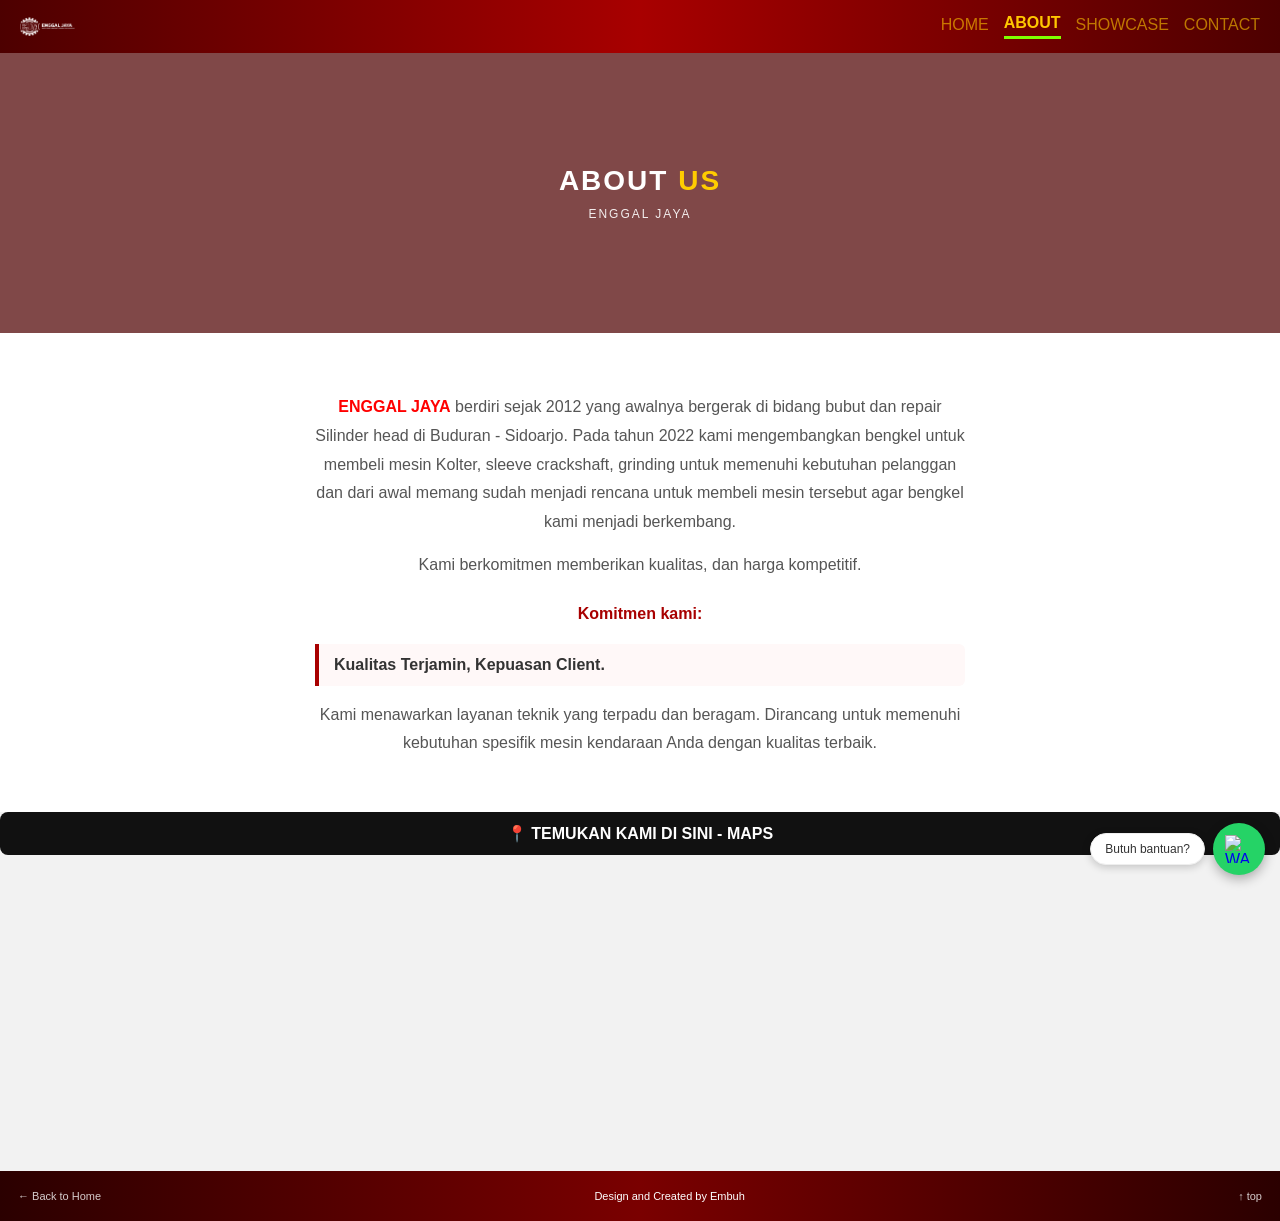
==== about.html @ ca42d828 "Update about.html" ====
<!DOCTYPE html>
<html lang="id">
<head>
<meta charset="UTF-8">
<meta name="viewport" content="width=device-width,initial-scale=1">
<title>ENGGALJAYA - ABOUT</title>
<style>
*{margin:0;padding:0;box-sizing:border-box;font-family:Arial,sans-serif}
body{background:#f2f2f2}
.header{background:linear-gradient(to right,#4d0000,#a80000,#4d0000);color:#fff;padding:14px 20px;display:flex;align-items:center;justify-content:space-between;position:sticky;top:0;z-index:100}
.logo img{width:55px;display:block} 
.logo{font-weight:900;font-size:18px;line-height:1;display:flex;align-items:center;gap:8px}
.logo span{color:#ffcc00}
.menu{font-size:16px;display:flex;gap:15px;align-items:center}
.menu a{color:#ffc700;text-decoration:none;opacity:.6;transition:.2s;padding-bottom:4px}
.menu a.active{opacity:1;font-weight:bold;border-bottom:3px solid #7fff00}
.menu a:hover{opacity:1}
.hero{position:relative;height:280px;background:url('https://images.unsplash.com/photo-1581091226825-a6a2a5aee158?w=1200') center/cover no-repeat}
.hero::after{content:'';position:absolute;inset:0;background:rgba(80,0,0,.7)}
.hero-text{position:absolute;z-index:2;top:50%;left:50%;transform:translate(-50%,-50%);text-align:center;color:#fff;width:90%}
.hero-text h1{font-size:28px;letter-spacing:2px}
.hero-text h1 span{color:#ffcc00}
.hero-text p{font-size:12px;margin-top:10px;letter-spacing:2px;opacity:.9}
.about{background:#fff;padding:40px 20px;text-align:center}
.about h2{color:#8b0000;font-size:22px;letter-spacing:2px;margin-bottom:20px}
.about p{font-size:16px;color:#555;line-height:1.8;max-width:650px;margin:0 auto 14px}
.about blockquote{border-left:4px solid #a80000;background:#fff8f8;padding:12px 15px;margin:15px auto;max-width:650px;text-align:left;font-size:16px;color:#333;border-radius:0 6px 6px 0}
.footer{background:linear-gradient(to right,#2b0000,#7a0000,#2b0000);height:50px;display:flex;justify-content:space-between;align-items:center;padding:0 18px;color:#fff;font-size:11px}
.footer a{color:#fff;text-decoration:none;opacity:.8}
.wa-wrapper{position:fixed;bottom:25px;right:15px;display:flex;align-items:center;gap:8px;z-index:9999}
.wa-bubble{background:#fff;color:#333;padding:8px 14px;border-radius:20px;font-size:12px;box-shadow:0 2px 8px rgba(0,0,0,.2);border:1px solid #eee}
.wa-btn{width:52px;height:52px;background:#25D366;border-radius:50%;display:flex;align-items:center;justify-content:center;box-shadow:0 4px 12px rgba(0,0,0,.3);text-decoration:none}
.wa-btn img{width:28px;height:28px}
@media (max-width: 768px) {
  .header{padding:10px 12px !important}
  .logo img{width:115px !important}
  .menu{gap:10px !important;overflow-x:auto;white-space:nowrap;-webkit-overflow-scrolling:touch;margin-left:10px}
  .menu a{font-size:13px !important;flex-shrink:0}
  .about{padding:30px 16px}
  .about p{font-size:15px}
}
</style>
</head>
<body>

<div class="header">
  <div class="logo"><img src="logo.png" alt="Logo Enggal Jaya"></div>
  <div class="menu">
    <a href="home.html">HOME</a>
    <a href="about.html" class="active">ABOUT</a>
    <a href="photos.html">SHOWCASE</a>
    <a href="#">CONTACT</a>
  </div>
</div>

<div class="hero">
  <div class="hero-text">
    <h1>ABOUT <span>US</span></h1>
    <p>ENGGAL JAYA</p>
  </div>
</div>

<div class="about">
  <h2></h2>
  <p><b style="color:red;">ENGGAL JAYA</b> berdiri sejak 2012 yang awalnya bergerak di bidang bubut dan repair Silinder head di Buduran - Sidoarjo. Pada tahun 2022 kami mengembangkan bengkel untuk membeli mesin Kolter, sleeve crackshaft, grinding untuk memenuhi kebutuhan pelanggan dan dari awal memang sudah menjadi rencana untuk membeli mesin tersebut agar bengkel kami menjadi berkembang.</p>
  
  <p>Kami berkomitmen memberikan kualitas, dan harga kompetitif.</p>

  <p style="margin-top:20px;"><span style="color:#a80000;font-weight:bold;">Komitmen kami:</span></p>
  <blockquote>
    <b>Kualitas Terjamin, Kepuasan Client.</b>
  </blockquote>
  
  <p>Kami menawarkan layanan teknik yang terpadu dan beragam. Dirancang untuk memenuhi kebutuhan spesifik mesin kendaraan Anda dengan kualitas terbaik.</p>
</div>
<audio id="musikEnggal" loop autoplay style="display:none">
  <source src="./Kantata Takwa - Kesaksian.mp3" type="audio/mpeg">
</audio>
<script>
  const musik = document.getElementById('musikEnggal');
  musik.volume = 0.8;
  // karena udah klik ENTER tadi, browser Vivo ngizinin bunyi
  musik.play().catch(()=>{});
</script>
  

  <a href="https://www.google.com/maps/search/?api=1&query=HPJJ%2B8X5%20Wadung%20Buduran%20Sidoarjo" 
     target="_blank"
     style="display:block;text-align:center;background:#111;color:#fff;padding:12px;border-radius:8px;margin-bottom:12px;text-decoration:none;font-weight:bold">
     📍 TEMUKAN KAMI DI SINI - MAPS
  </a>

  <iframe 
    src="https://www.google.com/maps?q=HPJJ%2B8X5%20Wadung%20Wadungasih%20Buduran%20Sidoarjo&z=17&output=embed"
    style="width:100%;height:300px;border:0;border-radius:10px" 
    loading="lazy">
  </iframe>
</div>
<div class="footer">
  <a href="home.html">← Back to Home</a>
  <div>Design and Created by Embuh</div>
  <a href="#" onclick="window.scrollTo({top:0,behavior:'smooth'});return false;">↑ top</a>
</div>

<div class="wa-wrapper">
  <div class="wa-bubble">Butuh bantuan?</div>
  <a href="https://wa.me/6283856058316?text=Halo%20ENGGAL%20JAYA" target="_blank" class="wa-btn">
    <img src="https://upload.wikimedia.org/wikipedia/commons/6/6b/WhatsApp.svg" alt="WA">
  </a>
</div>

</body>
</html>
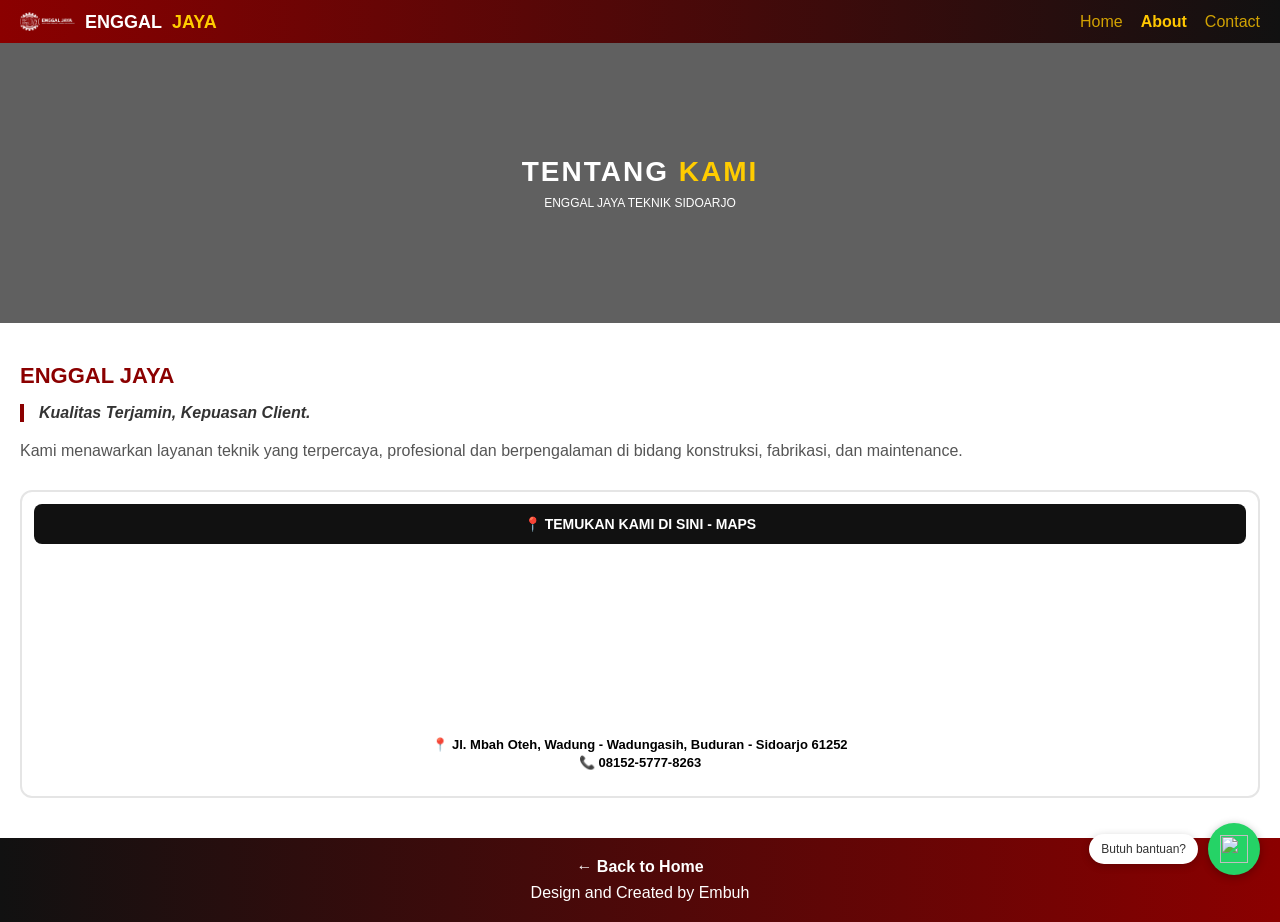
==== commit 8849240d: "Update about.html" ====
--- a/about.html
+++ b/about.html
@@ -1,113 +1,100 @@
 <!DOCTYPE html>
-<html lang="id">
+<html>
 <head>
 <meta charset="UTF-8">
-<meta name="viewport" content="width=device-width,initial-scale=1">
+<meta name="viewport" content="width=device-width, initial-scale=1.0">
 <title>ENGGALJAYA - ABOUT</title>
 <style>
-*{margin:0;padding:0;box-sizing:border-box;font-family:Arial,sans-serif}
-body{background:#f2f2f2}
-.header{background:linear-gradient(to right,#4d0000,#a80000,#4d0000);color:#fff;padding:14px 20px;display:flex;align-items:center;justify-content:space-between;position:sticky;top:0;z-index:100}
-.logo img{width:55px;display:block} 
-.logo{font-weight:900;font-size:18px;line-height:1;display:flex;align-items:center;gap:8px}
+*{margin:0;padding:0;box-sizing:border-box}
+body{background:#f2f2f2;font-family:Arial,sans-serif}
+.header{background:linear-gradient(to right,#8B0000,#111);padding:12px 20px;display:flex;justify-content:space-between;align-items:center}
+.logo img{width:55px;display:block}
+.logo{font-weight:900;font-size:18px;line-height:1;color:#fff;text-decoration:none;display:flex;align-items:center;gap:10px}
 .logo span{color:#ffcc00}
-.menu{font-size:16px;display:flex;gap:15px;align-items:center}
-.menu a{color:#ffc700;text-decoration:none;opacity:.6;transition:.2s;padding-bottom:4px}
-.menu a.active{opacity:1;font-weight:bold;border-bottom:3px solid #7fff00}
+.menu{font-size:16px;display:flex;gap:18px}
+.menu a{color:#ffc700;text-decoration:none;opacity:0.8}
+.menu a.active{opacity:1;font-weight:bold}
 .menu a:hover{opacity:1}
-.hero{position:relative;height:280px;background:url('https://images.unsplash.com/photo-1581091226825-a6a2a5aee158?w=1200') center/cover no-repeat}
-.hero::after{content:'';position:absolute;inset:0;background:rgba(80,0,0,.7)}
-.hero-text{position:absolute;z-index:2;top:50%;left:50%;transform:translate(-50%,-50%);text-align:center;color:#fff;width:90%}
+.hero{position:relative;height:280px;background:url('./hero.jpg') center/cover no-repeat;display:flex;align-items:center;justify-content:center}
+.hero::after{content:'';position:absolute;inset:0;background:rgba(0,0,0,0.6)}
+.hero-text{position:absolute;z-index:2;text-align:center;color:#fff;padding:20px}
 .hero-text h1{font-size:28px;letter-spacing:2px}
 .hero-text h1 span{color:#ffcc00}
-.hero-text p{font-size:12px;margin-top:10px;letter-spacing:2px;opacity:.9}
-.about{background:#fff;padding:40px 20px;text-align:center}
-.about h2{color:#8b0000;font-size:22px;letter-spacing:2px;margin-bottom:20px}
-.about p{font-size:16px;color:#555;line-height:1.8;max-width:650px;margin:0 auto 14px}
-.about blockquote{border-left:4px solid #a80000;background:#fff8f8;padding:12px 15px;margin:15px auto;max-width:650px;text-align:left;font-size:16px;color:#333;border-radius:0 6px 6px 0}
-.footer{background:linear-gradient(to right,#2b0000,#7a0000,#2b0000);height:50px;display:flex;justify-content:space-between;align-items:center;padding:0 18px;color:#fff;font-size:11px}
-.footer a{color:#fff;text-decoration:none;opacity:.8}
-.wa-wrapper{position:fixed;bottom:25px;right:15px;display:flex;align-items:center;gap:8px;z-index:9999}
-.wa-bubble{background:#fff;color:#333;padding:8px 14px;border-radius:20px;font-size:12px;box-shadow:0 2px 8px rgba(0,0,0,.2);border:1px solid #eee}
-.wa-btn{width:52px;height:52px;background:#25D366;border-radius:50%;display:flex;align-items:center;justify-content:center;box-shadow:0 4px 12px rgba(0,0,0,.3);text-decoration:none}
+.hero-text p{font-size:12px;margin-top:8px}
+.about{background:#fff !important;padding:40px 20px;display:block}
+.about h2{color:#8b0000;font-size:22px;margin-bottom:15px}
+.about p{font-size:16px;color:#555;line-height:1.7;margin-bottom:12px}
+.about blockquote{border-left:4px solid #8b0000;padding-left:15px;margin:15px 0;color:#333;font-style:italic}
+.footer{background:linear-gradient(to right,#111,#8B0000);padding:20px;text-align:center;color:#fff}
+.footer a{color:#fff;text-decoration:none;font-weight:bold}
+.wa-wrapper{position:fixed;bottom:25px;right:20px;z-index:99;display:flex;align-items:center;gap:10px}
+.wa-bubble{background:#fff;color:#333;padding:8px 12px;border-radius:20px;font-size:12px;box-shadow:0 2px 8px rgba(0,0,0,0.2)}
+.wa-btn{width:52px;height:52px;background:#25D366;border-radius:50%;display:flex;align-items:center;justify-content:center;box-shadow:0 2px 8px rgba(0,0,0,0.3)}
 .wa-btn img{width:28px;height:28px}
-@media (max-width: 768px) {
-  .header{padding:10px 12px !important}
-  .logo img{width:115px !important}
-  .menu{gap:10px !important;overflow-x:auto;white-space:nowrap;-webkit-overflow-scrolling:touch;margin-left:10px}
-  .menu a{font-size:13px !important;flex-shrink:0}
-  .about{padding:30px 16px}
-  .about p{font-size:15px}
+@media (max-width: 768px){
+.header{padding:10px 12px !important}
+.about{padding:25px 15px !important}
 }
 </style>
 </head>
 <body>
 
 <div class="header">
-  <div class="logo"><img src="logo.png" alt="Logo Enggal Jaya"></div>
+  <a href="home.html" class="logo"><img src="./logo.png"> ENGGAL <span>JAYA</span></a>
   <div class="menu">
-    <a href="home.html">HOME</a>
-    <a href="about.html" class="active">ABOUT</a>
-    <a href="photos.html">SHOWCASE</a>
-    <a href="#">CONTACT</a>
+    <a href="home.html">Home</a>
+    <a href="about.html" class="active">About</a>
+    <a href="contact.html">Contact</a>
   </div>
 </div>
 
 <div class="hero">
   <div class="hero-text">
-    <h1>ABOUT <span>US</span></h1>
-    <p>ENGGAL JAYA</p>
+    <h1>TENTANG <span>KAMI</span></h1>
+    <p>ENGGAL JAYA TEKNIK SIDOARJO</p>
   </div>
 </div>
 
 <div class="about">
-  <h2></h2>
-  <p><b style="color:red;">ENGGAL JAYA</b> berdiri sejak 2012 yang awalnya bergerak di bidang bubut dan repair Silinder head di Buduran - Sidoarjo. Pada tahun 2022 kami mengembangkan bengkel untuk membeli mesin Kolter, sleeve crackshaft, grinding untuk memenuhi kebutuhan pelanggan dan dari awal memang sudah menjadi rencana untuk membeli mesin tersebut agar bengkel kami menjadi berkembang.</p>
-  
-  <p>Kami berkomitmen memberikan kualitas, dan harga kompetitif.</p>
-
-  <p style="margin-top:20px;"><span style="color:#a80000;font-weight:bold;">Komitmen kami:</span></p>
+  <h2>ENGGAL JAYA</h2>
   <blockquote>
     <b>Kualitas Terjamin, Kepuasan Client.</b>
   </blockquote>
-  
-  <p>Kami menawarkan layanan teknik yang terpadu dan beragam. Dirancang untuk memenuhi kebutuhan spesifik mesin kendaraan Anda dengan kualitas terbaik.</p>
+  <p>Kami menawarkan layanan teknik yang terpercaya, profesional dan berpengalaman di bidang konstruksi, fabrikasi, dan maintenance.</p>
+
+  <!-- MAPS - SUDAH DI DALAM ABOUT JADI PASTI PUTIH -->
+  <div style="background:#FFFFFF !important;padding:12px;border-radius:12px;margin-top:25px;border:2px solid #e5e5e5;display:block">
+    <a href="https://www.google.com/maps/search/?api=1&query=HPJJ%2B8X5+Wadung+Buduran+Sidoarjo" target="_blank" style="display:block;text-align:center;background:#111;color:#fff;padding:12px;border-radius:8px;margin-bottom:12px;text-decoration:none;font-weight:bold;font-size:14px">
+      📍 TEMUKAN KAMI DI SINI - MAPS
+    </a>
+    <div style="width:100%;height:170px;border-radius:8px;overflow:hidden">
+      <iframe src="https://maps.google.com/maps?q=HPJJ%2B8X5%20Wadung%20Buduran%20Sidoarjo&t=&z=17&ie=UTF8&iwloc=&output=embed" style="width:100%;height:170px;border:0" loading="lazy" allowfullscreen></iframe>
+    </div>
+    <p style="color:#000 !important;font-size:13px;font-weight:bold;text-align:center;margin-top:10px;line-height:1.4">
+      📍 Jl. Mbah Oteh, Wadung - Wadungasih, Buduran - Sidoarjo 61252<br>📞 08152-5777-8263
+    </p>
+  </div>
+
 </div>
-<audio id="musikEnggal" loop autoplay style="display:none">
-  <source src="./Kantata Takwa - Kesaksian.mp3" type="audio/mpeg">
-</audio>
-<script>
-  const musik = document.getElementById('musikEnggal');
-  musik.volume = 0.8;
-  // karena udah klik ENTER tadi, browser Vivo ngizinin bunyi
-  musik.play().catch(()=>{});
-</script>
-  
 
-  <a href="https://www.google.com/maps/search/?api=1&query=HPJJ%2B8X5%20Wadung%20Buduran%20Sidoarjo" 
-     target="_blank"
-     style="display:block;text-align:center;background:#111;color:#fff;padding:12px;border-radius:8px;margin-bottom:12px;text-decoration:none;font-weight:bold">
-     📍 TEMUKAN KAMI DI SINI - MAPS
-  </a>
-
-  <iframe 
-    src="https://www.google.com/maps?q=HPJJ%2B8X5%20Wadung%20Wadungasih%20Buduran%20Sidoarjo&z=17&output=embed"
-    style="width:100%;height:300px;border:0;border-radius:10px" 
-    loading="lazy">
-  </iframe>
-</div>
 <div class="footer">
   <a href="home.html">← Back to Home</a>
-  <div>Design and Created by Embuh</div>
-  <a href="#" onclick="window.scrollTo({top:0,behavior:'smooth'});return false;">↑ top</a>
+  <div style="margin-top:8px">Design and Created by Embuh</div>
 </div>
 
 <div class="wa-wrapper">
   <div class="wa-bubble">Butuh bantuan?</div>
-  <a href="https://wa.me/6283856058316?text=Halo%20ENGGAL%20JAYA" target="_blank" class="wa-btn">
-    <img src="https://upload.wikimedia.org/wikipedia/commons/6/6b/WhatsApp.svg" alt="WA">
-  </a>
+  <a href="https://wa.me/62815257778263" class="wa-btn" target="_blank"><img src="https://upload.wikimedia.org/wikipedia/commons/6/6b/WhatsApp.svg"></a>
 </div>
+
+<audio id="musikEnggal" loop autoplay style="display:none">
+  <source src="./Kiss the Rain - Yiruma.mp3" type="audio/mpeg">
+</audio>
+<script>
+const musik = document.getElementById('musikEnggal');
+musik.volume = 0.8;
+musik.play().catch(()=>{});
+</script>
 
 </body>
 </html>
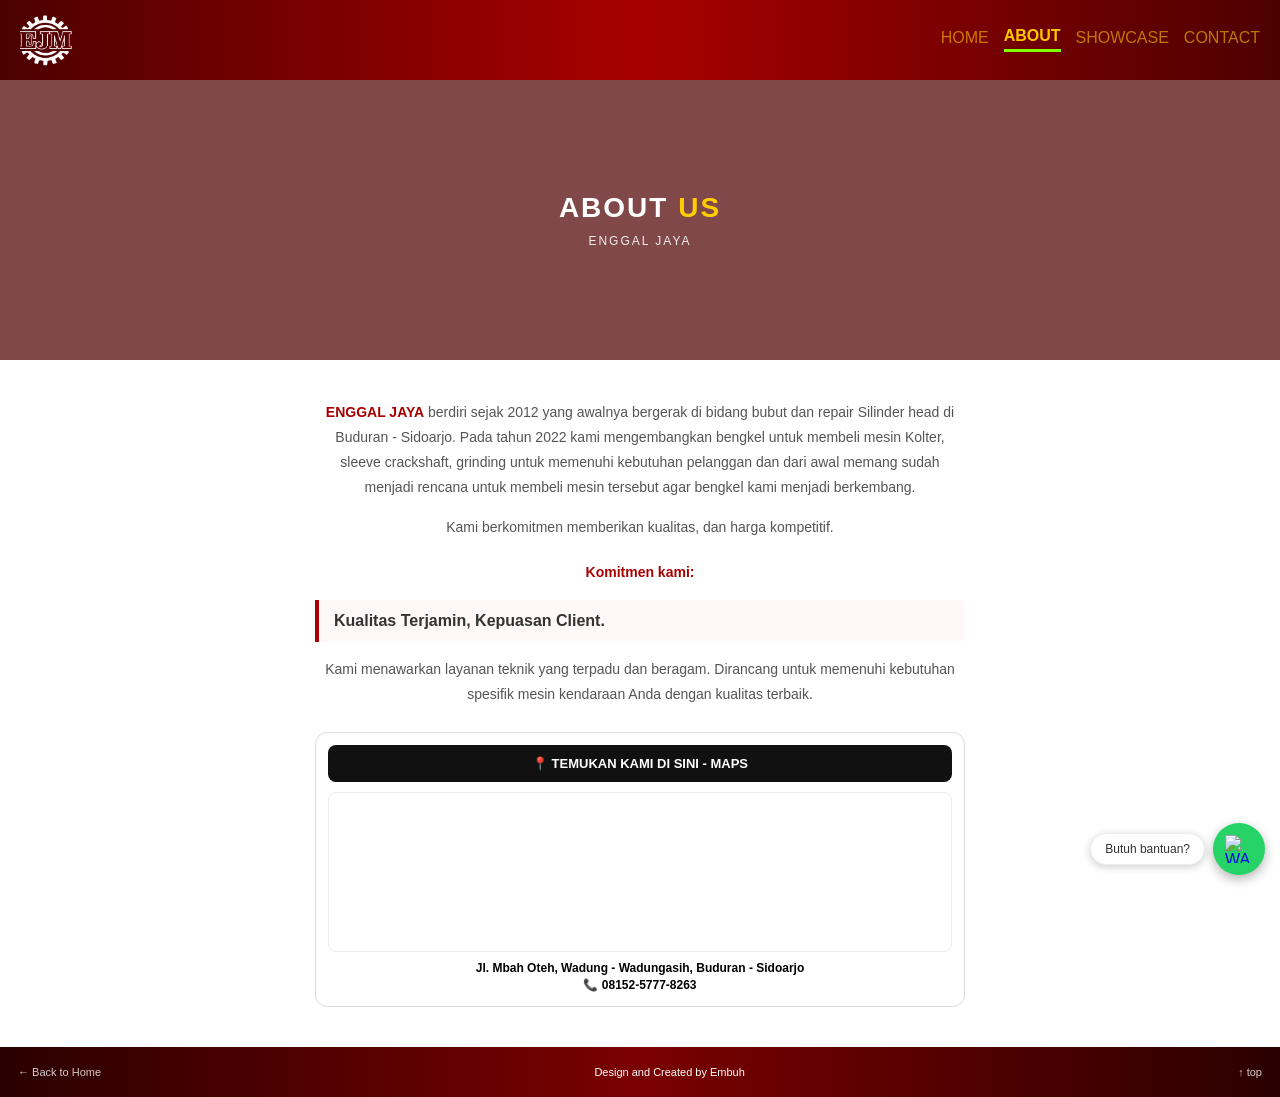
==== commit 199536df: "Update about.html with new content and styles" ====
--- a/about.html
+++ b/about.html
@@ -1,100 +1,111 @@
 <!DOCTYPE html>
-<html>
+<html lang="id">
 <head>
 <meta charset="UTF-8">
-<meta name="viewport" content="width=device-width, initial-scale=1.0">
-<title>ENGGALJAYA - ABOUT</title>
+<meta name="viewport" content="width=device-width,initial-scale=1">
+<title>- ABOUT - US</title>
 <style>
-*{margin:0;padding:0;box-sizing:border-box}
-body{background:#f2f2f2;font-family:Arial,sans-serif}
-.header{background:linear-gradient(to right,#8B0000,#111);padding:12px 20px;display:flex;justify-content:space-between;align-items:center}
-.logo img{width:55px;display:block}
-.logo{font-weight:900;font-size:18px;line-height:1;color:#fff;text-decoration:none;display:flex;align-items:center;gap:10px}
+*{margin:0;padding:0;box-sizing:border-box;font-family:Arial,sans-serif}
+body{background:#f2f2f2}
+.header{background:linear-gradient(to right,#4d0000,#a80000,#4d0000);color:#fff;padding:14px 20px;display:flex;align-items:center;justify-content:space-between;position:sticky;top:0;z-index:100}
+.logo img{width:55px;display:block} 
+.logo{font-weight:900;font-size:18px;line-height:1;display:flex;align-items:center;gap:8px}
 .logo span{color:#ffcc00}
-.menu{font-size:16px;display:flex;gap:18px}
-.menu a{color:#ffc700;text-decoration:none;opacity:0.8}
-.menu a.active{opacity:1;font-weight:bold}
+.menu{font-size:16px;display:flex;gap:15px;align-items:center}
+.menu a{color:#ffc700;text-decoration:none;opacity:.6;transition:.2s;padding-bottom:4px}
+.menu a.active{opacity:1;font-weight:bold;border-bottom:3px solid #7fff00}
 .menu a:hover{opacity:1}
-.hero{position:relative;height:280px;background:url('./hero.jpg') center/cover no-repeat;display:flex;align-items:center;justify-content:center}
-.hero::after{content:'';position:absolute;inset:0;background:rgba(0,0,0,0.6)}
-.hero-text{position:absolute;z-index:2;text-align:center;color:#fff;padding:20px}
+.hero{position:relative;height:280px;background:url('https://images.unsplash.com/photo-1581091226825-a6a2a5aee158?w=1200') center/cover no-repeat}
+.hero::after{content:'';position:absolute;inset:0;background:rgba(80,0,0,.7)}
+.hero-text{position:absolute;z-index:2;top:50%;left:50%;transform:translate(-50%,-50%);text-align:center;color:#fff;width:90%}
 .hero-text h1{font-size:28px;letter-spacing:2px}
 .hero-text h1 span{color:#ffcc00}
-.hero-text p{font-size:12px;margin-top:8px}
-.about{background:#fff !important;padding:40px 20px;display:block}
-.about h2{color:#8b0000;font-size:22px;margin-bottom:15px}
-.about p{font-size:16px;color:#555;line-height:1.7;margin-bottom:12px}
-.about blockquote{border-left:4px solid #8b0000;padding-left:15px;margin:15px 0;color:#333;font-style:italic}
-.footer{background:linear-gradient(to right,#111,#8B0000);padding:20px;text-align:center;color:#fff}
-.footer a{color:#fff;text-decoration:none;font-weight:bold}
-.wa-wrapper{position:fixed;bottom:25px;right:20px;z-index:99;display:flex;align-items:center;gap:10px}
-.wa-bubble{background:#fff;color:#333;padding:8px 12px;border-radius:20px;font-size:12px;box-shadow:0 2px 8px rgba(0,0,0,0.2)}
-.wa-btn{width:52px;height:52px;background:#25D366;border-radius:50%;display:flex;align-items:center;justify-content:center;box-shadow:0 2px 8px rgba(0,0,0,0.3)}
+.hero-text p{font-size:12px;margin-top:10px;letter-spacing:2px;opacity:.9}
+.about{background:#fff;padding:40px 20px;text-align:center}
+.about h2{color:#8b0000;font-size:22px;letter-spacing:2px;margin-bottom:20px}
+.about p{font-size:14px;color:#555;line-height:1.8;max-width:650px;margin:0 auto 14px}
+.about blockquote{border-left:4px solid #a80000;background:#fff8f8;padding:12px 15px;margin:15px auto;max-width:650px;text-align:left;font-size:16px;color:#333;border-radius:0 6px 6px 0}
+.footer{background:linear-gradient(to right,#2b0000,#7a0000,#2b0000);height:50px;display:flex;justify-content:space-between;align-items:center;padding:0 18px;color:#fff;font-size:11px}
+.footer a{color:#fff;text-decoration:none;opacity:.8}
+.wa-wrapper{position:fixed;bottom:25px;right:15px;display:flex;align-items:center;gap:8px;z-index:9999}
+.wa-bubble{background:#fff;color:#333;padding:8px 14px;border-radius:20px;font-size:12px;box-shadow:0 2px 8px rgba(0,0,0,.2);border:1px solid #eee}
+.wa-btn{width:52px;height:52px;background:#25D366;border-radius:50%;display:flex;align-items:center;justify-content:center;box-shadow:0 4px 12px rgba(0,0,0,.3);text-decoration:none}
 .wa-btn img{width:28px;height:28px}
-@media (max-width: 768px){
-.header{padding:10px 12px !important}
-.about{padding:25px 15px !important}
+@media (max-width: 768px) {
+  .header{padding:10px 12px !important}
+  .logo img{width:38px !important}
+  .menu{gap:10px !important;overflow-x:auto;white-space:nowrap;-webkit-overflow-scrolling:touch;margin-left:10px}
+  .menu a{font-size:13px !important;flex-shrink:0}
+  .about{padding:30px 16px}
+  .about p{font-size:15px}
 }
 </style>
 </head>
 <body>
 
 <div class="header">
-  <a href="home.html" class="logo"><img src="./logo.png"> ENGGAL <span>JAYA</span></a>
+  <div class="logo"><img src="picsay.png" alt="Logo Enggal Jaya"></div>
   <div class="menu">
-    <a href="home.html">Home</a>
-    <a href="about.html" class="active">About</a>
-    <a href="contact.html">Contact</a>
+    <a href="home.html">HOME</a>
+    <a href="about.html" class="active">ABOUT</a>
+    <a href="photos.html">SHOWCASE</a>
+    <a href="#">CONTACT</a>
   </div>
 </div>
 
 <div class="hero">
   <div class="hero-text">
-    <h1>TENTANG <span>KAMI</span></h1>
-    <p>ENGGAL JAYA TEKNIK SIDOARJO</p>
+    <h1>ABOUT <span>US</span></h1>
+    <p>ENGGAL JAYA</p>
   </div>
 </div>
 
 <div class="about">
-  <h2>ENGGAL JAYA</h2>
+  <p><b style="color:#a80000;">ENGGAL JAYA</b> berdiri sejak 2012 yang awalnya bergerak di bidang bubut dan repair Silinder head di Buduran - Sidoarjo. Pada tahun 2022 kami mengembangkan bengkel untuk membeli mesin Kolter, sleeve crackshaft, grinding untuk memenuhi kebutuhan pelanggan dan dari awal memang sudah menjadi rencana untuk membeli mesin tersebut agar bengkel kami menjadi berkembang.</p>
+  
+  <p>Kami berkomitmen memberikan kualitas, dan harga kompetitif.</p>
+
+  <p style="margin-top:20px;"><span style="color:#a80000;font-weight:bold;">Komitmen kami:</span></p>
   <blockquote>
     <b>Kualitas Terjamin, Kepuasan Client.</b>
   </blockquote>
-  <p>Kami menawarkan layanan teknik yang terpercaya, profesional dan berpengalaman di bidang konstruksi, fabrikasi, dan maintenance.</p>
+  
+  <p>Kami menawarkan layanan teknik yang terpadu dan beragam. Dirancang untuk memenuhi kebutuhan spesifik mesin kendaraan Anda dengan kualitas terbaik.</p>
 
-  <!-- MAPS - SUDAH DI DALAM ABOUT JADI PASTI PUTIH -->
-  <div style="background:#FFFFFF !important;padding:12px;border-radius:12px;margin-top:25px;border:2px solid #e5e5e5;display:block">
-    <a href="https://www.google.com/maps/search/?api=1&query=HPJJ%2B8X5+Wadung+Buduran+Sidoarjo" target="_blank" style="display:block;text-align:center;background:#111;color:#fff;padding:12px;border-radius:8px;margin-bottom:12px;text-decoration:none;font-weight:bold;font-size:14px">
+  <!-- MAPS KECIL - SUDAH DI DALAM ABOUT JADI BACKGROUND PUTIH -->
+  <div style="background:#fff;padding:12px;border-radius:12px;margin:25px auto 0;max-width:650px;border:1.5px solid #ddd;text-align:left">
+    <a href="https://www.google.com/maps/search/?api=1&query=HPJJ%2B8X5+Wadung+Buduran+Sidoarjo" target="_blank" style="display:block;text-align:center;background:#111;color:#fff;padding:11px;border-radius:8px;margin-bottom:10px;text-decoration:none;font-weight:bold;font-size:13px">
       📍 TEMUKAN KAMI DI SINI - MAPS
     </a>
-    <div style="width:100%;height:170px;border-radius:8px;overflow:hidden">
-      <iframe src="https://maps.google.com/maps?q=HPJJ%2B8X5%20Wadung%20Buduran%20Sidoarjo&t=&z=17&ie=UTF8&iwloc=&output=embed" style="width:100%;height:170px;border:0" loading="lazy" allowfullscreen></iframe>
+    <div style="width:100%;height:160px;border-radius:8px;overflow:hidden;border:1px solid #eee">
+      <iframe src="https://maps.google.com/maps?q=HPJJ%2B8X5+Wadung+Buduran+Sidoarjo&t=&z=17&ie=UTF8&iwloc=&output=embed" style="width:100%;height:160px;border:0" loading="lazy" allowfullscreen></iframe>
     </div>
-    <p style="color:#000 !important;font-size:13px;font-weight:bold;text-align:center;margin-top:10px;line-height:1.4">
-      📍 Jl. Mbah Oteh, Wadung - Wadungasih, Buduran - Sidoarjo 61252<br>📞 08152-5777-8263
-    </p>
+    <p style="color:#000 !important;font-size:12px !important;font-weight:bold;text-align:center;margin:8px auto 0 !important;line-height:1.4">Jl. Mbah Oteh, Wadung - Wadungasih, Buduran - Sidoarjo<br>📞 08152-5777-8263</p>
   </div>
 
-</div>
-
-<div class="footer">
-  <a href="home.html">← Back to Home</a>
-  <div style="margin-top:8px">Design and Created by Embuh</div>
-</div>
-
-<div class="wa-wrapper">
-  <div class="wa-bubble">Butuh bantuan?</div>
-  <a href="https://wa.me/62815257778263" class="wa-btn" target="_blank"><img src="https://upload.wikimedia.org/wikipedia/commons/6/6b/WhatsApp.svg"></a>
 </div>
 
 <audio id="musikEnggal" loop autoplay style="display:none">
   <source src="./Kiss the Rain - Yiruma.mp3" type="audio/mpeg">
 </audio>
 <script>
-const musik = document.getElementById('musikEnggal');
-musik.volume = 0.8;
-musik.play().catch(()=>{});
+  const musik = document.getElementById('musikEnggal');
+  musik.volume = 0.8;
+  musik.play().catch(()=>{});
 </script>
+
+<div class="footer">
+  <a href="home.html">← Back to Home</a>
+  <div>Design and Created by Embuh</div>
+  <a href="#" onclick="window.scrollTo({top:0,behavior:'smooth'});return false;">↑ top</a>
+</div>
+
+<div class="wa-wrapper">
+  <div class="wa-bubble">Butuh bantuan?</div>
+  <a href="https://wa.me/6283856058316?text=Halo%20ENGGAL%20JAYA" target="_blank" class="wa-btn">
+    <img src="https://upload.wikimedia.org/wikipedia/commons/6/6b/WhatsApp.svg" alt="WA">
+  </a>
+</div>
 
 </body>
 </html>
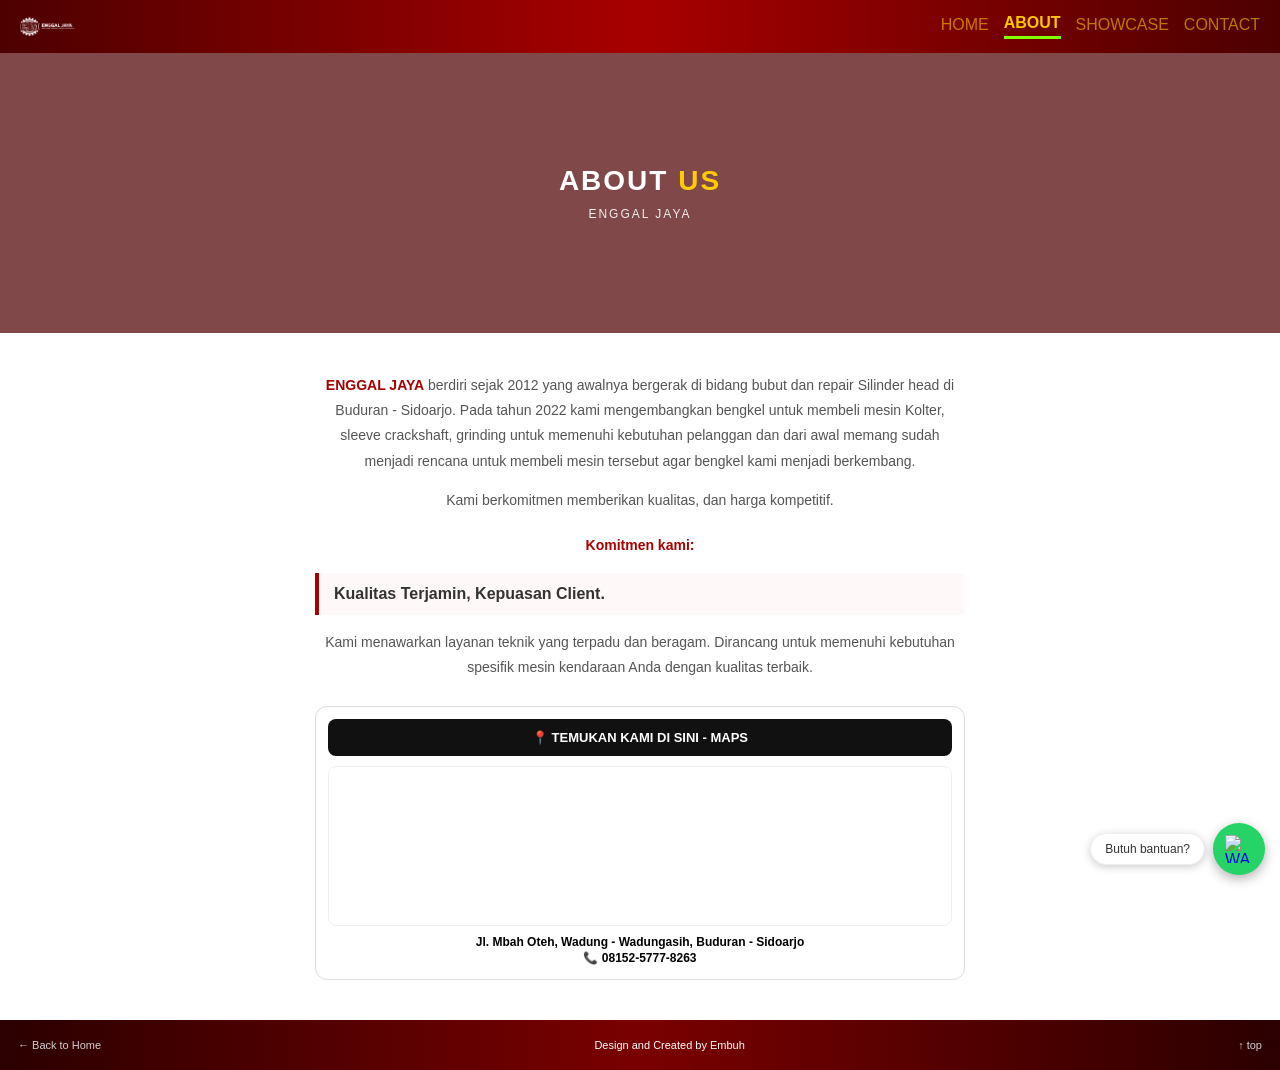
==== commit 52333801: "Update logo image source in about.html" ====
--- a/about.html
+++ b/about.html
@@ -44,7 +44,7 @@
 <body>
 
 <div class="header">
-  <div class="logo"><img src="picsay.png" alt="Logo Enggal Jaya"></div>
+  <div class="logo"><img src="logo.png" alt="Logo Enggal Jaya"></div>
   <div class="menu">
     <a href="home.html">HOME</a>
     <a href="about.html" class="active">ABOUT</a>
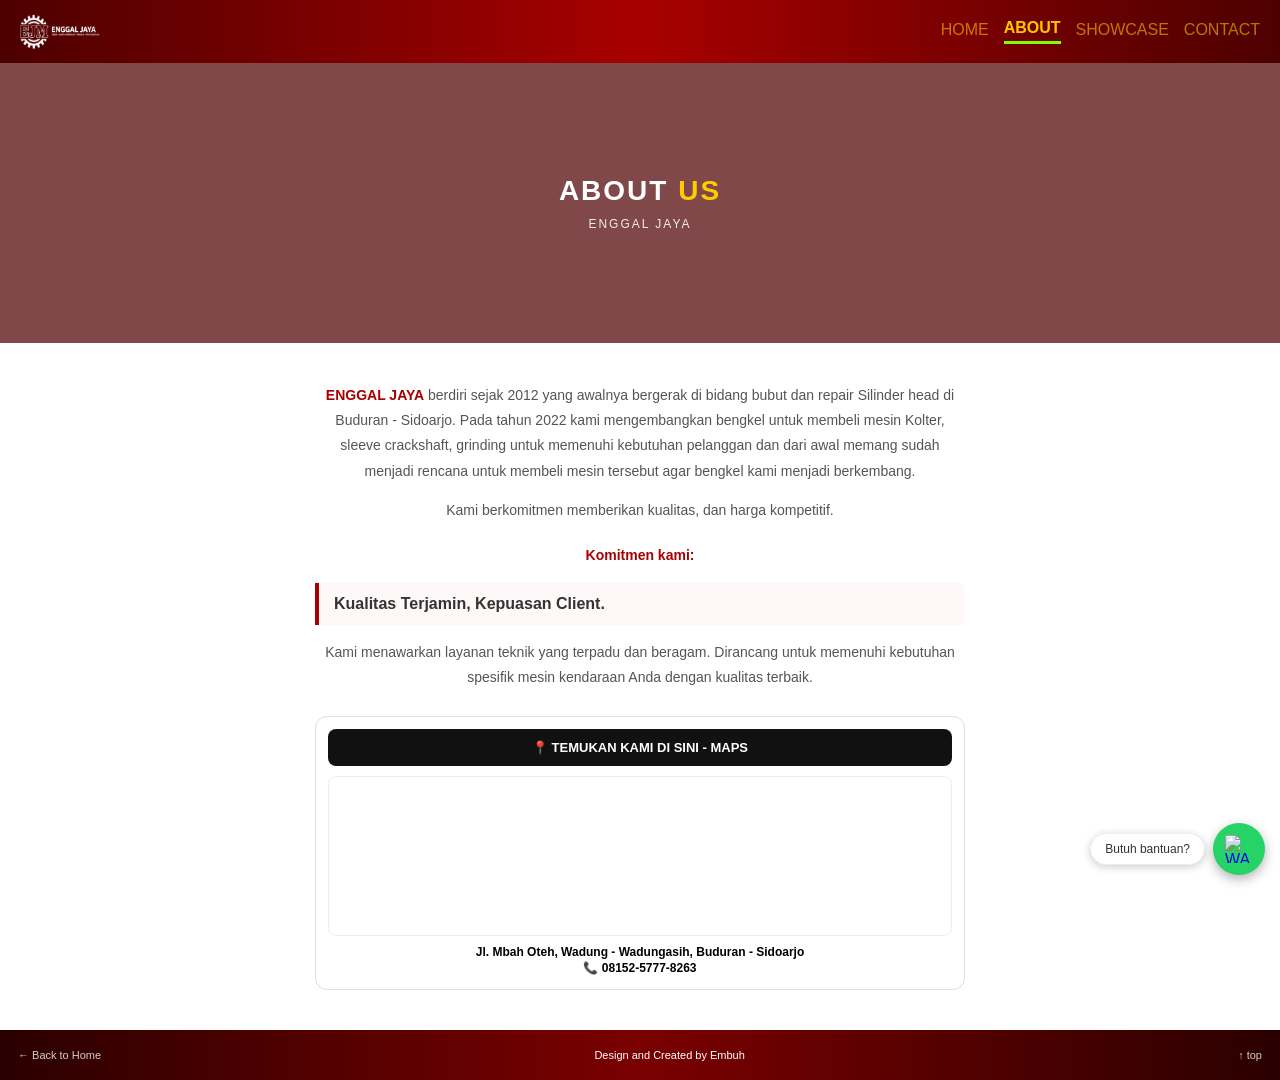
==== commit 96425fda: "Adjust logo size in about.html" ====
--- a/about.html
+++ b/about.html
@@ -44,7 +44,7 @@
 <body>
 
 <div class="header">
-  <div class="logo"><img src="logo.png" alt="Logo Enggal Jaya"></div>
+<div class="logo"><img src="logo.png" style="width:80px;height:35px;"></div>
   <div class="menu">
     <a href="home.html">HOME</a>
     <a href="about.html" class="active">ABOUT</a>
